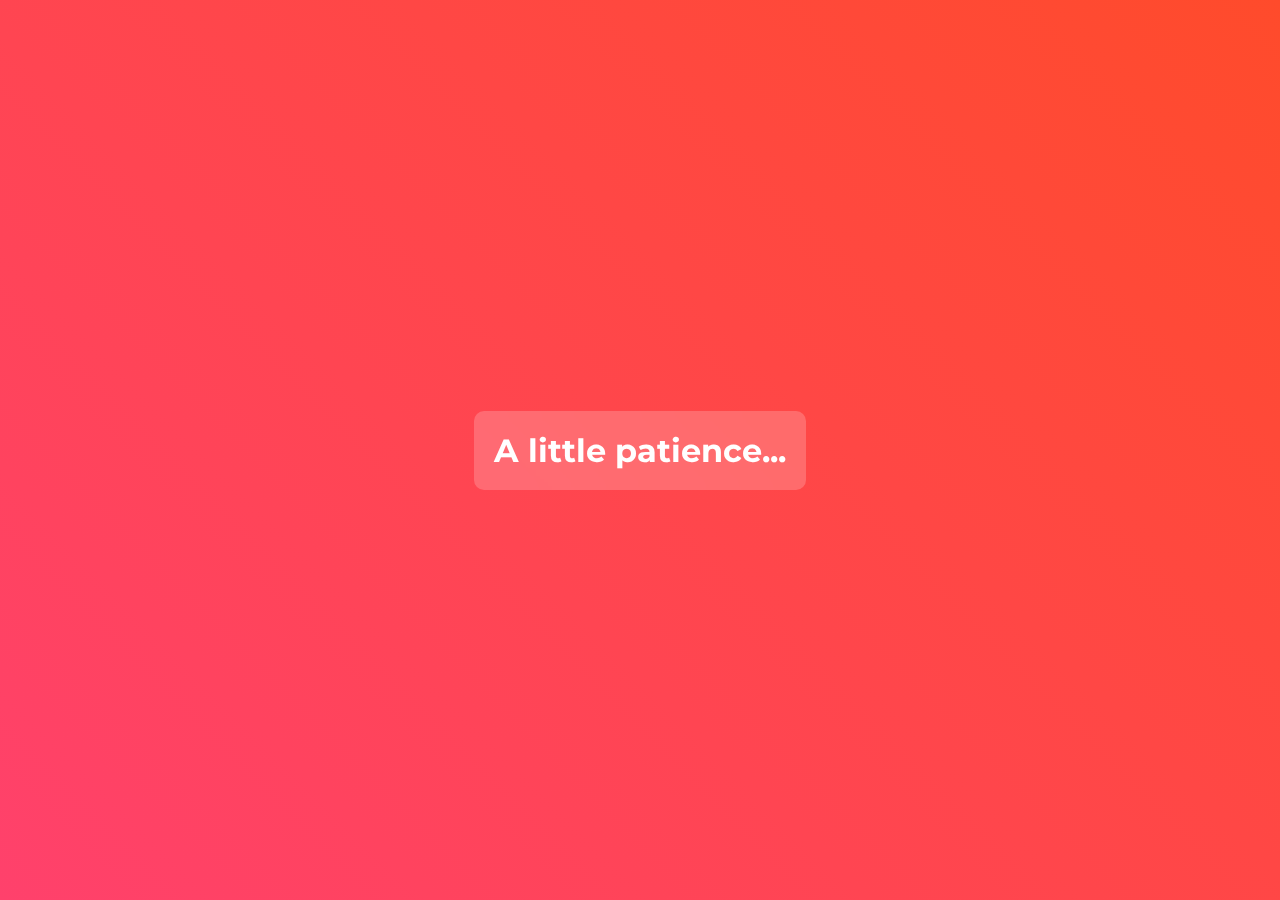
==== project1.html @ ce606c2a "Add files via upload" ====
<!DOCTYPE html>
<html lang="fr">
<head>
    <meta charset="UTF-8">
    <meta name="viewport" content="width=device-width, initial-scale=1.0">
    <title>Coming Soon</title>
    <link rel="stylesheet" href="css/style.css">
    <style>
        /* PAGE DE CHARGEMENT SIMPLE */
        body {
            background: linear-gradient(45deg, #ff416c, #ff4b2b);
            color: white;
            font-family: Arial, sans-serif;
            display: flex;
            justify-content: center;
            align-items: center;
            height: 100vh;
            text-align: center;
        }
        
        .message {
            font-size: 32px;
            font-weight: bold;
            padding: 20px;
            border-radius: 10px;
            background: rgba(255, 255, 255, 0.2);
            backdrop-filter: blur(10px);
        }
    </style>
</head>
<body>
    <div class="message">
        A little patience...
    </div>
</body>
</html>
---- css/style.css ----
/* Importation des polices */

@import url('https://fonts.googleapis.com/css2?family=Montserrat:ital,wght@0,100..900;1,100..900&display=swap');





* {
    font-family: 'Montserrat';
}



* {
    margin: 0;
    padding: 0;
    box-sizing: border-box;
}





/* Arrière-plan conservé */
body {
    margin: 0 auto;
    background: url("../img/fond_section_1.jpg");
    background-size: cover;
    background-position: center;
    min-height: 100vh; /* 💡 Permet le scroll */
    display: flex;
    flex-direction: column;
    align-items: center;
}






/* Tête de page */
header {
    display: flex;
    align-items: center;
    justify-content: space-between;
    width: 60%;
    background: rgba(20, 10, 30, 0.6); /* Semi-transparence avec contraste */
    padding: 15px 30px;
    border-radius: 20px;
    box-shadow: 0 4px 10px rgba(0, 0, 0, 0.3);
    position: absolute;
    left: 50%;
    top: 10%;
    transform: translateX(-50%);
    backdrop-filter: blur(8px); /* Effet de flou pour renforcer la lisibilité */
}





/* Réduction de la taille du logo */
header img {
    width: 40px;
    height: 40px;
    border-radius: 50%;
}




/* Page de bienvenue (landing-page) */

/* ✅ Conteneur global aligné avec le header */
.landing-page {
    position: absolute;
    left: 50%;
    top: 35%;
    transform: translateX(-50%);
    width: 60%; /* Même largeur que le header */
    text-align: left;
}

/* ✅ Titre principal */
.big-title {
    background: linear-gradient(45deg, #2c005b, #7c02ff); /* Dégradé de violet à bleu */
    -webkit-background-clip: text; /* Applique le dégradé au texte */
    -webkit-text-fill-color: transparent; /* Rend le texte transparent pour afficher le dégradé */
    font-weight: bold;
    font-size: 30px;
    margin-bottom: 40px;
    max-width: 40%;
}


/* ✅ Texte d'introduction */
.little-title {
    color: white;
    font-weight: 300;
    font-size: 20px;
    margin-top: 20px;
    max-width: 60%; /* 🔹 Réduction de la largeur du texte */
}




.profile-container {
    position: absolute;
    right: 5%; /* Positionne l'image à droite */
    top: 50%;
    transform: translateY(-50%); /* Centre verticalement */
}

.profile-picture {
    width: 150px; /* Ajuste la taille de la photo */
    height: 150px; /* Assure un format carré */
    border-radius: 50%; /* Rend l'image parfaitement ronde */
    object-fit: cover; /* Assure que l'image remplit bien le cadre rond */
    border: 3px solid #fff; /* Optionnel : ajoute une bordure blanche */
}





/* Bouton scroll */

.discover-btn {
    background: linear-gradient(45deg, #6a11cb, #2575fc);
    color: white;
    font-size: 18px;
    font-weight: bold;
    border: none;
    padding: 12px 24px;
    margin-top: 50px;
    border-radius: 8px;
    cursor: pointer;
    transition: 0.3s ease;
    display: inline-block;
}

.discover-btn:hover {
    background: linear-gradient(45deg, #2575fc, #6a11cb);
    transform: scale(1.05);
}




/* Style du menu de navigation */
.nav {
    display: flex;
    gap: 20px;
    list-style: none;
}

.nav li {
    color: white; /* ✅ Texte en blanc */
    font-size: 18px;
    font-weight: bold; /* ✅ Légèrement en gras */
    cursor: pointer;
    transition: color 0.3s ease;
}

.nav li a {
    text-decoration: none; /* ✅ Supprime le soulignement */
    color: inherit; /* ✅ Hérite du blanc défini pour `.nav li` */
}

.nav li:hover {
    color: #ff416c; /* ✅ Effet de survol */
}









/* SECTION "SIDE PROJECTS" */
.side-projects {
    text-align: center;
    padding: 80px 10%;
    background: url("../img/fond_section_2.jpg");
    background-size: cover;
    background-position: center;
    width: 100%;
    margin-top: 100vh;
}




/* TITRE DE LA SECTION */
.section-title {
    font-size: 36px;
    font-weight: bold;
    background: linear-gradient(45deg, #7d6288, #bb00ff);
    -webkit-background-clip: text;
    -webkit-text-fill-color: transparent;
    margin-bottom: 40px;
}

/* CONTAINER FLEXIBLE */
.projects-container {
    display: flex;
    justify-content: space-between;
    gap: 40px;
}

/* STYLE DES BOXES - AGRANDIES ET CLIQUABLES */

/* SECTION "SIDE PROJECTS" OCCUPANT TOUT L'ÉCRAN */
.side-projects {
    width: 100%;
    height: 120vh; /* ✅ Prend toute la hauteur de l'écran */
    display: flex;
    flex-direction: column;
    justify-content: center; /* ✅ Centre verticalement */
    align-items: center; /* ✅ Centre horizontalement */
    background: url("../img/fond_section_2.jpg") no-repeat center center fixed; /* ✅ Image de fond */
    background-size: cover; /* ✅ Couvre tout l’écran */
}


/* CONTENEUR FLEXIBLE */
.projects-container {
    display: flex;
    justify-content: center;
    gap: 50px; /* ✅ Augmentation de l’espace entre les boîtes */
    width: 90%; /* ✅ Ajustement de la largeur pour bien centrer */
}

/* STYLE DES BOXES - GRANDES ET CLIQUABLES */
.project-box {
    background: rgba(255, 255, 255, 0.1);
    padding: 40px;
    width: 30%; /* ✅ Boîtes plus larges */
    height: 700px; /* ✅ Hauteur augmentée */
    border-radius: 20px;
    box-shadow: 0px 10px 25px rgba(0, 0, 0, 0.4);
    transition: transform 0.3s ease, box-shadow 0.3s ease, background 0.3s ease;
    backdrop-filter: blur(10px);
    color: white;
    font-size: 22px;
    cursor: pointer;
    position: relative;
    overflow: hidden;
    display: flex;
    flex-direction: column;
    align-items: center;
    text-align: center;
    text-decoration: none; /* ✅ Supprime l'effet de lien bleu souligné */
}

/* IMAGE PLUS GRANDE */
.project-box img {
    width: 100%;
    height: 200px; /* ✅ Agrandissement de l’image */
    object-fit: cover;
    border-radius: 15px;
}

/* TITRE PLUS GRAND */
.project-box h3 {
    margin: 30px 0 20px;
    font-size: 30px;
    font-weight: bold;
}

/* DESCRIPTION */
.project-box p {
    font-size: 22px;
    margin-bottom: 35px;
    padding: 0 20px;
}

/* BOUTON "DÉCOUVRIR" */
.project-box .discover-btn {
    background: linear-gradient(45deg, #ff416c, #ff4b2b);
    color: white;
    font-size: 22px;
    font-weight: bold;
    border: none;
    padding: 14px 35px;
    border-radius: 8px;
    cursor: pointer;
    transition: 0.3s ease;
    position: absolute;
    bottom: 30px;
}

.project-box .discover-btn:hover {
    background: linear-gradient(45deg, #ff4b2b, #ff416c);
    transform: scale(1.1);
}

/* ANIMATION AU SURVOL */
.project-box:hover {
    transform: translateY(-20px) scale(1.12);
    box-shadow: 0px 15px 35px rgba(255, 255, 255, 0.5);
    background: rgba(255, 255, 255, 0.2);
}

/* AJOUT D'UN REFLET ANIMÉ AU SURVOL */
.project-box::before {
    content: "";
    position: absolute;
    top: -50%;
    left: -50%;
    width: 200%;
    height: 200%;
    background: radial-gradient(circle, rgba(255,255,255,0.3) 10%, transparent 70%);
    transition: all 0.3s ease;
    transform: rotate(30deg);
    opacity: 0;
}

.project-box:hover::before {
    top: -30%;
    left: -30%;
    opacity: 1;
}

/* EFFET DE ZOOM SUR LE CONTENU AU SURVOL */
.project-box:hover h3, .project-box:hover p {
    transform: scale(1.05);
    transition: transform 0.3s ease;
}

/* ANIMATION AU SCROLL (APPARITION PROGRESSIVE) */
.project-box {
    opacity: 0;
    transform: translateY(50px);
    transition: opacity 0.8s ease, transform 0.8s ease;
}

.project-box.visible {
    opacity: 1;
    transform: translateY(0);
}





/* PIED DE PAGE */
.footer {
    background: url("../img/pied_de_page_fond.jpg");
    background-size: cover;
    background-position: center;
    color: white;
    padding: 40px 10%;
    display: flex;
    flex-direction: column;
    align-items: center;
    position: relative;
    bottom: 0;
    width: 100%;
    text-align: center;
}

/* CONTENU DU FOOTER */
.footer-content {
    width: 100%;
    display: flex;
    justify-content: space-between;
    align-items: center;
}

/* TIM DELHEZ À GAUCHE */
.owner {
    font-size: 18px;
    font-weight: bold;
    text-align: left;
    color: hsl(23, 100%, 50%); /* ✅ Couleur personnalisée */
}

/* SECTION CONTACT */
.contact-section {
    text-align: center;
}

.contact-title {
    font-size: 18px;
    font-weight: bold;
    margin-bottom: 35px;
    color: hsl(23, 100%, 50%); /* ✅ Même couleur que le texte */
}

/* LISTE DES RÉSEAUX SOCIAUX */
.social-links {
    display: flex;
    flex-direction: column;
    gap: 15px;
    align-items: flex-start;
}

/* STYLE DES ICONES + LIENS */
.social-icon {
    display: flex;
    align-items: center;
    gap: 15px; /* ✅ Espace entre l'icône et le texte */
    text-decoration: none;
    color: white; /* ✅ Texte en blanc */
    font-size: 20px;
    transition: transform 0.3s ease, opacity 0.3s ease;
}

.social-icon img {
    width: 20px; /* ✅ Icônes plus grandes */
    height: 20px;
}

/* HOVER SUR LES LIENS */
.social-icon:hover {
    color: hsl(23, 100%, 50%); /* ✅ Changement de couleur au survol */
}

.social-icon:hover img {
    transform: scale(1.2);
    opacity: 0.8;
}

/* MENTION LÉGALE CENTRÉE EN BAS */
.rights {
    font-size: 14px;
    opacity: 0.8;
    margin-top: 20px;
    color: hsl(23, 100%, 50%); /* ✅ Couleur personnalisée */
}
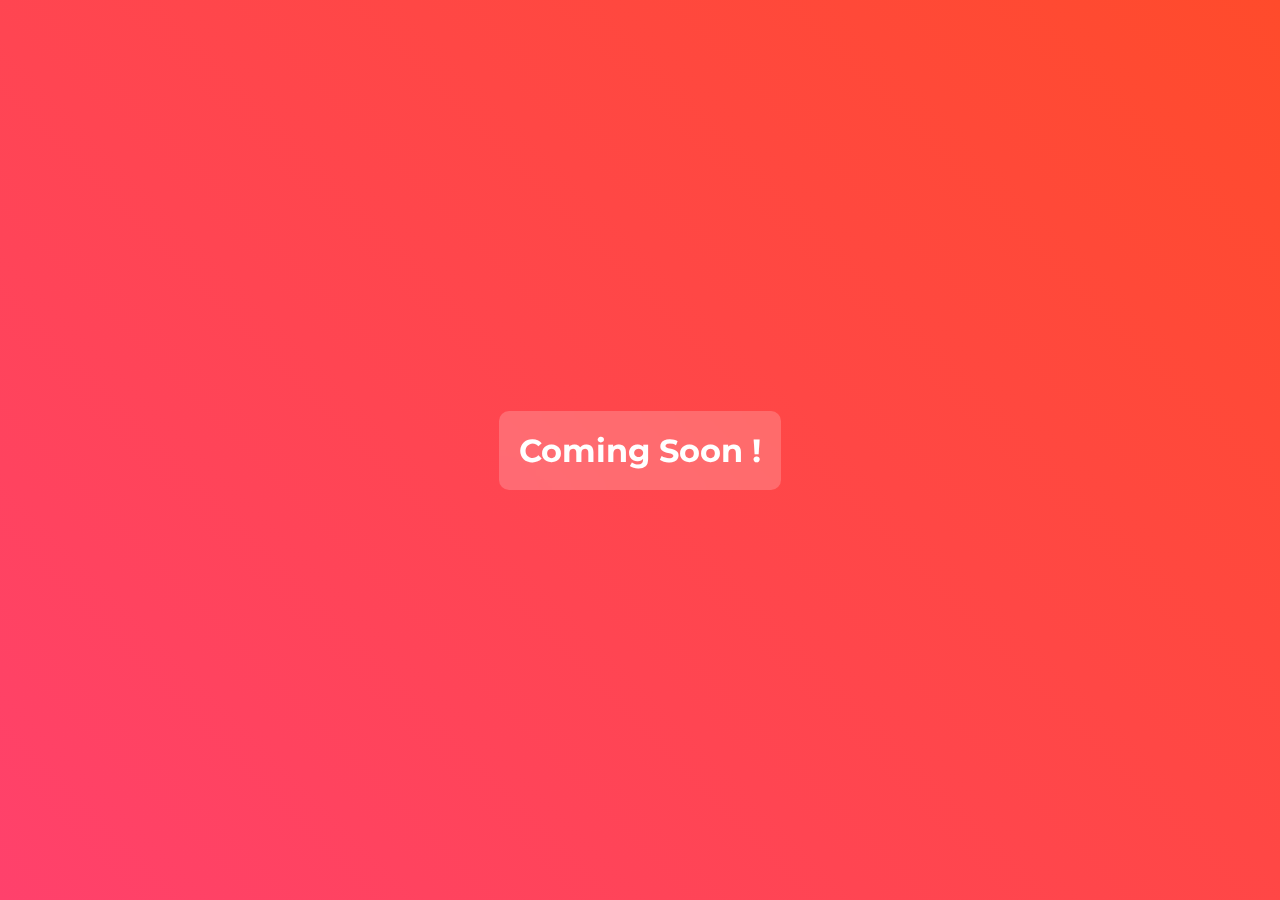
==== commit 5c6d2abc: "Update project1.html" ====
--- a/project1.html
+++ b/project1.html
@@ -30,7 +30,7 @@
 </head>
 <body>
     <div class="message">
-        A little patience...
+        Coming Soon !
     </div>
 </body>
 </html>
--- a/css/style.css
+++ b/css/style.css
@@ -1,438 +1,463 @@
 
-
-/* Importation des polices */
-
-@import url('https://fonts.googleapis.com/css2?family=Montserrat:ital,wght@0,100..900;1,100..900&display=swap');
-
-
-
-
+/* Portfolio Personnel - Delhez Tim - Code OpenSource Github - CSS */
+
+
+/* Importation des polices nécessaires... */
+@import url('https://fonts.googleapis.com/css2?family=Montserrat:wght@100..900&display=swap');
 
 * {
-    font-family: 'Montserrat';
-}
-
-
-
-* {
-    margin: 0;
+  margin: 0; padding: 0; box-sizing: border-box;
+  font-family: 'Montserrat', sans-serif;
+}
+
+/* Chaque section à son propre dégradé... */
+body {
+  min-height: 100vh;
+  display: flex;
+  flex-direction: column;
+}
+
+html,
+body {
+  background-color: #121520;
+  overscroll-behavior: none;
+  margin: 0;
+  padding: 0;
+}
+
+
+/* Section présentation - dégradé */
+#home {
+  width: 100%;
+  min-height: 100vh;
+  background: linear-gradient(135deg, #1a1f2a 0%, #121520 100%);
+  display: flex;
+  flex-direction: column;
+  align-items: center;
+  position: relative;
+}
+
+
+header {
+  display: flex;
+  align-items: center;
+  justify-content: space-between;
+  width: 90%;
+  margin: 30px auto;   /* centre + marge en haut */
+  padding: 15px 20px;
+  background: rgba(20, 10, 30, 0.3);
+  border-radius: 20px;
+  backdrop-filter: blur(8px);
+}
+
+/* Logo (de base) */
+header img {
+  width: 40px;
+  height: 40px;
+  border-radius: 50%;
+}
+
+/* Navigation */
+.nav {
+  display: flex;
+  gap: 20px;
+  list-style: none;
+}
+.nav li {
+  color: white;
+  font-size: 18px;
+  font-weight: bold;
+  cursor: pointer;
+  transition: color 0.3s ease;
+}
+.nav li a {
+  text-decoration: none;
+  color: inherit;
+}
+.nav li:hover {
+  color: #ff416c;
+}
+
+/* Photo de profil */
+.profile-photo {
+  width: 200px;
+  height: 200px;
+  border-radius: 50%;
+  overflow: hidden;
+  margin-top: 20px;
+}
+.profile-photo img {
+  width: 100%;
+  height: 100%;
+  object-fit: cover;
+}
+
+/* Contenu de la landing - page... */
+.landing-page {
+  width: 90%;
+  max-width: 1000px;
+  margin: 30px auto 50px auto;
+  text-align: center;
+}
+
+/* Titre principal - Tim Delhez */
+.big-title {
+  background: linear-gradient(45deg, #2c005b, #7c02ff);
+  -webkit-background-clip: text;
+  -webkit-text-fill-color: transparent;
+  font-weight: bold;
+  font-size: 32px;
+  margin-bottom: 20px;
+}
+
+/* Description - Little Title */
+.little-title {
+  color: #ccc;
+  font-weight: 300;
+  font-size: 18px;
+  line-height: 1.6;
+  max-width: 100%;
+  margin: 0 auto;
+}
+
+/* Design du bouton scroll */
+.discover-btn {
+  background: linear-gradient(45deg, #6a11cb, #2575fc);
+  color: white;
+  font-size: 18px;
+  font-weight: bold;
+  border: none;
+  padding: 12px 24px;
+  margin-top: 40px; /* On l'écarte un peu du texte */
+  border-radius: 8px;
+  cursor: pointer;
+  transition: 0.3s ease;
+  display: inline-block;
+}
+.discover-btn:hover {
+  background: linear-gradient(45deg, #2575fc, #6a11cb);
+  transform: scale(1.05);
+}
+
+
+#side-projects {
+  width: 100%;
+  background: linear-gradient(135deg, #121520 0%, #0C0E13 100%);
+  padding: 80px 10%;
+  box-sizing: border-box;
+  text-align: center;
+}
+
+/* Titre de la section */
+.section-title {
+  font-size: 36px;
+  font-weight: bold;
+  background: linear-gradient(45deg, #7d6288, #bb00ff);
+  -webkit-background-clip: text;
+  -webkit-text-fill-color: transparent;
+  margin-bottom: 40px;
+}
+
+/* Boxes */
+.projects-container {
+  display: flex;
+  justify-content: center;
+  gap: 50px;
+  width: 90%;
+  margin: 0 auto;
+}
+
+/* Boxes */
+.project-box {
+  background: rgba(255, 255, 255, 0.08);
+  padding: 40px;
+  width: 30%;
+  height: 800px; /* plus haut que 700px si besoin */
+  border-radius: 20px;
+  box-shadow: 0px 10px 25px rgba(0, 0, 0, 0.4);
+  transition: transform 0.3s ease, box-shadow 0.3s ease, background 0.3s ease;
+  backdrop-filter: blur(10px);
+  color: #fff;
+  font-size: 22px;
+  cursor: pointer;
+  position: relative;
+  overflow: hidden;
+  display: flex;
+  flex-direction: column;
+  align-items: center;
+  text-align: center;
+  text-decoration: none;
+}
+.project-box img {
+  width: 100%;
+  height: 200px;
+  object-fit: cover;
+  border-radius: 15px;
+}
+.project-box h3 {
+  margin: 30px 0 20px;
+  font-size: 30px;
+  font-weight: bold;
+}
+.project-box p {
+  font-size: 20px;
+  margin-bottom: 35px;
+  padding: 0 20px;
+}
+.project-box .discover-btn {
+  background: linear-gradient(45deg, #ff416c, #ff4b2b);
+  color: white;
+  font-size: 22px;
+  font-weight: bold;
+  border: none;
+  padding: 14px 35px;
+  border-radius: 8px;
+  cursor: pointer;
+  transition: 0.3s ease;
+  position: absolute;
+  bottom: 30px;
+}
+.project-box .discover-btn:hover {
+  background: linear-gradient(45deg, #ff4b2b, #ff416c);
+  transform: scale(1.1);
+}
+/* Hover + apparition */
+.project-box:hover {
+  transform: translateY(-20px) scale(1.12);
+  box-shadow: 0px 15px 35px rgba(255, 255, 255, 0.5);
+  background: rgba(255, 255, 255, 0.15);
+}
+.project-box::before {
+  content: "";
+  position: absolute;
+  top: -50%;
+  left: -50%;
+  width: 200%;
+  height: 200%;
+  background: radial-gradient(circle, rgba(255,255,255,0.3) 10%, transparent 70%);
+  transition: all 0.3s ease;
+  transform: rotate(30deg);
+  opacity: 0;
+}
+.project-box:hover::before {
+  top: -30%;
+  left: -30%;
+  opacity: 1;
+}
+.project-box:hover h3,
+.project-box:hover p {
+  transform: scale(1.05);
+  transition: transform 0.3s ease;
+}
+.project-box {
+  opacity: 0;
+  transform: translateY(50px);
+  transition: opacity 0.8s ease, transform 0.8s ease;
+}
+.project-box.visible {
+  opacity: 1;
+  transform: translateY(0);
+}
+
+/* Préparation du Footer... */
+.footer {
+  width: 100%;
+  background: linear-gradient(135deg, #0C0E13 0%, #1a1030 100%);
+  color: white;
+  padding: 40px 10%;
+  display: flex;
+  flex-direction: column;
+  align-items: center;
+  text-align: center;
+}
+.footer-content {
+  width: 100%;
+  display: flex;
+  justify-content: space-between;
+  align-items: center;
+}
+.owner {
+  font-size: 18px;
+  font-weight: bold;
+  text-align: left;
+  color: hsl(23, 100%, 50%);
+}
+.contact-section {
+  text-align: center;
+}
+.contact-title {
+  font-size: 18px;
+  font-weight: bold;
+  margin-bottom: 35px;
+  color: hsl(23, 100%, 50%);
+}
+.social-links {
+  display: flex;
+  flex-direction: column;
+  gap: 15px;
+  align-items: flex-start;
+}
+.social-icon {
+  display: flex;
+  align-items: center;
+  gap: 15px;
+  text-decoration: none;
+  color: white;
+  font-size: 20px;
+  transition: transform 0.3s ease, opacity 0.3s ease;
+}
+.social-icon img {
+  width: 20px;
+  height: 20px;
+}
+.social-icon:hover {
+  color: hsl(23, 100%, 50%);
+}
+.social-icon:hover img {
+  transform: scale(1.2);
+  opacity: 0.8;
+}
+.rights {
+  font-size: 14px;
+  opacity: 0.8;
+  margin-top: 20px;
+  color: hsl(23, 100%, 50%);
+}
+
+/* 6. MEDIA QUERIES (MOBILE) */
+@media (max-width: 768px) {
+  
+/* Bouton adaptation média... */
+  .hamburger {
+    display: block;
+    background: none;
+    border: none;
+    cursor: pointer;
+    width: 40px;
+    height: 40px;
+    margin-left: auto;
+    position: relative;
+    z-index: 1001;
+  }
+  .bar {
+    display: block;
+    width: 100%;
+    height: 4px;
+    margin: 6px 0;
+    background-color: #fff;
+    transition: 0.3s;
+  }
+  .hamburger.active .bar:nth-child(1) {
+    transform: translateY(10px) rotate(45deg);
+  }
+  .hamburger.active .bar:nth-child(2) {
+    opacity: 0;
+  }
+  .hamburger.active .bar:nth-child(3) {
+    transform: translateY(-10px) rotate(-45deg);
+  }
+
+  .nav {
+    position: fixed;
+    top: 0;
+    right: -100%;
+    width: 50%;
+    height: 50vh;
+    background-color: rgba(24, 13, 43, 0.95);
+    flex-direction: column;
+    justify-content: center;
+    align-items: center;
+    gap: 20px;
+    list-style: none;
+    margin: 0; 
     padding: 0;
-    box-sizing: border-box;
-}
-
-
-
-
-
-/* Arrière-plan conservé */
-body {
-    margin: 0 auto;
-    background: url("../img/fond_section_1.jpg");
-    background-size: cover;
-    background-position: center;
-    min-height: 100vh; /* 💡 Permet le scroll */
-    display: flex;
+    transition: right 0.3s ease;
+    z-index: 999;
+  }
+  .nav.nav-open {
+    right: 0;
+  }
+
+  /* Landing page */
+  .landing-page {
+    width: 90%;
+    margin: 30px auto 50px auto;
+  }
+  .big-title {
+    font-size: 24px;
+    margin-bottom: 15px;
+  }
+  .little-title {
+    font-size: 16px;
+  }
+  .discover-btn {
+    margin-top: 20px;
+  }
+
+  /* Projects => colonne */
+  .projects-container {
     flex-direction: column;
     align-items: center;
-}
-
-
-
-
-
-
-/* Tête de page */
-header {
-    display: flex;
-    align-items: center;
-    justify-content: space-between;
-    width: 60%;
-    background: rgba(20, 10, 30, 0.6); /* Semi-transparence avec contraste */
-    padding: 15px 30px;
-    border-radius: 20px;
-    box-shadow: 0 4px 10px rgba(0, 0, 0, 0.3);
-    position: absolute;
-    left: 50%;
-    top: 10%;
-    transform: translateX(-50%);
-    backdrop-filter: blur(8px); /* Effet de flou pour renforcer la lisibilité */
-}
-
-
-
-
-
-/* Réduction de la taille du logo */
-header img {
-    width: 40px;
-    height: 40px;
-    border-radius: 50%;
-}
-
-
-
-
-/* Page de bienvenue (landing-page) */
-
-/* ✅ Conteneur global aligné avec le header */
-.landing-page {
-    position: absolute;
-    left: 50%;
-    top: 35%;
-    transform: translateX(-50%);
-    width: 60%; /* Même largeur que le header */
-    text-align: left;
-}
-
-/* ✅ Titre principal */
+    gap: 30px;
+  }
+  .project-box {
+    width: 90%;
+    height: auto;
+    min-height: 600px;
+    margin: 0 auto;
+  }
+}
+
+
+.little-title {
+  white-space: normal;
+  overflow: visible;
+  text-overflow: clip;
+  display: block;
+  font-size: 18px;
+  line-height: 1.6;
+  max-width: 100%;
+  margin: 0 auto;
+}
+
+.profile-photo {
+  width: 200px;
+  height: 200px;
+  border-radius: 50%;
+  overflow: hidden;
+  margin: 20px auto; 
+  transition: transform 1s ease;
+}
+.profile-photo:hover {
+  transform: rotate(360deg);
+}
+
 .big-title {
-    background: linear-gradient(45deg, #2c005b, #7c02ff); /* Dégradé de violet à bleu */
-    -webkit-background-clip: text; /* Applique le dégradé au texte */
-    -webkit-text-fill-color: transparent; /* Rend le texte transparent pour afficher le dégradé */
-    font-weight: bold;
-    font-size: 30px;
-    margin-bottom: 40px;
-    max-width: 40%;
-}
-
-
-/* ✅ Texte d'introduction */
-.little-title {
-    color: white;
-    font-weight: 300;
-    font-size: 20px;
-    margin-top: 20px;
-    max-width: 60%; /* 🔹 Réduction de la largeur du texte */
-}
-
-
-
-
-.profile-container {
-    position: absolute;
-    right: 5%; /* Positionne l'image à droite */
-    top: 50%;
-    transform: translateY(-50%); /* Centre verticalement */
-}
-
-.profile-picture {
-    width: 150px; /* Ajuste la taille de la photo */
-    height: 150px; /* Assure un format carré */
-    border-radius: 50%; /* Rend l'image parfaitement ronde */
-    object-fit: cover; /* Assure que l'image remplit bien le cadre rond */
-    border: 3px solid #fff; /* Optionnel : ajoute une bordure blanche */
-}
-
-
-
-
-
-/* Bouton scroll */
-
-.discover-btn {
-    background: linear-gradient(45deg, #6a11cb, #2575fc);
-    color: white;
-    font-size: 18px;
-    font-weight: bold;
-    border: none;
-    padding: 12px 24px;
-    margin-top: 50px;
-    border-radius: 8px;
-    cursor: pointer;
-    transition: 0.3s ease;
-    display: inline-block;
-}
-
-.discover-btn:hover {
-    background: linear-gradient(45deg, #2575fc, #6a11cb);
-    transform: scale(1.05);
-}
-
-
-
-
-/* Style du menu de navigation */
-.nav {
-    display: flex;
-    gap: 20px;
-    list-style: none;
-}
-
-.nav li {
-    color: white; /* ✅ Texte en blanc */
-    font-size: 18px;
-    font-weight: bold; /* ✅ Légèrement en gras */
-    cursor: pointer;
-    transition: color 0.3s ease;
-}
-
-.nav li a {
-    text-decoration: none; /* ✅ Supprime le soulignement */
-    color: inherit; /* ✅ Hérite du blanc défini pour `.nav li` */
-}
-
-.nav li:hover {
-    color: #ff416c; /* ✅ Effet de survol */
-}
-
-
-
-
-
-
-
-
-
-/* SECTION "SIDE PROJECTS" */
-.side-projects {
-    text-align: center;
-    padding: 80px 10%;
-    background: url("../img/fond_section_2.jpg");
-    background-size: cover;
-    background-position: center;
-    width: 100%;
-    margin-top: 100vh;
-}
-
-
-
-
-/* TITRE DE LA SECTION */
-.section-title {
-    font-size: 36px;
-    font-weight: bold;
-    background: linear-gradient(45deg, #7d6288, #bb00ff);
-    -webkit-background-clip: text;
-    -webkit-text-fill-color: transparent;
-    margin-bottom: 40px;
-}
-
-/* CONTAINER FLEXIBLE */
-.projects-container {
-    display: flex;
-    justify-content: space-between;
-    gap: 40px;
-}
-
-/* STYLE DES BOXES - AGRANDIES ET CLIQUABLES */
-
-/* SECTION "SIDE PROJECTS" OCCUPANT TOUT L'ÉCRAN */
-.side-projects {
-    width: 100%;
-    height: 120vh; /* ✅ Prend toute la hauteur de l'écran */
-    display: flex;
-    flex-direction: column;
-    justify-content: center; /* ✅ Centre verticalement */
-    align-items: center; /* ✅ Centre horizontalement */
-    background: url("../img/fond_section_2.jpg") no-repeat center center fixed; /* ✅ Image de fond */
-    background-size: cover; /* ✅ Couvre tout l’écran */
-}
-
-
-/* CONTENEUR FLEXIBLE */
-.projects-container {
-    display: flex;
-    justify-content: center;
-    gap: 50px; /* ✅ Augmentation de l’espace entre les boîtes */
-    width: 90%; /* ✅ Ajustement de la largeur pour bien centrer */
-}
-
-/* STYLE DES BOXES - GRANDES ET CLIQUABLES */
-.project-box {
-    background: rgba(255, 255, 255, 0.1);
-    padding: 40px;
-    width: 30%; /* ✅ Boîtes plus larges */
-    height: 700px; /* ✅ Hauteur augmentée */
-    border-radius: 20px;
-    box-shadow: 0px 10px 25px rgba(0, 0, 0, 0.4);
-    transition: transform 0.3s ease, box-shadow 0.3s ease, background 0.3s ease;
-    backdrop-filter: blur(10px);
-    color: white;
-    font-size: 22px;
-    cursor: pointer;
-    position: relative;
-    overflow: hidden;
-    display: flex;
-    flex-direction: column;
-    align-items: center;
-    text-align: center;
-    text-decoration: none; /* ✅ Supprime l'effet de lien bleu souligné */
-}
-
-/* IMAGE PLUS GRANDE */
-.project-box img {
-    width: 100%;
-    height: 200px; /* ✅ Agrandissement de l’image */
-    object-fit: cover;
-    border-radius: 15px;
-}
-
-/* TITRE PLUS GRAND */
-.project-box h3 {
-    margin: 30px 0 20px;
-    font-size: 30px;
-    font-weight: bold;
-}
-
-/* DESCRIPTION */
-.project-box p {
-    font-size: 22px;
-    margin-bottom: 35px;
-    padding: 0 20px;
-}
-
-/* BOUTON "DÉCOUVRIR" */
-.project-box .discover-btn {
-    background: linear-gradient(45deg, #ff416c, #ff4b2b);
-    color: white;
-    font-size: 22px;
-    font-weight: bold;
-    border: none;
-    padding: 14px 35px;
-    border-radius: 8px;
-    cursor: pointer;
-    transition: 0.3s ease;
-    position: absolute;
-    bottom: 30px;
-}
-
-.project-box .discover-btn:hover {
-    background: linear-gradient(45deg, #ff4b2b, #ff416c);
-    transform: scale(1.1);
-}
-
-/* ANIMATION AU SURVOL */
-.project-box:hover {
-    transform: translateY(-20px) scale(1.12);
-    box-shadow: 0px 15px 35px rgba(255, 255, 255, 0.5);
-    background: rgba(255, 255, 255, 0.2);
-}
-
-/* AJOUT D'UN REFLET ANIMÉ AU SURVOL */
-.project-box::before {
-    content: "";
-    position: absolute;
-    top: -50%;
-    left: -50%;
-    width: 200%;
-    height: 200%;
-    background: radial-gradient(circle, rgba(255,255,255,0.3) 10%, transparent 70%);
-    transition: all 0.3s ease;
-    transform: rotate(30deg);
-    opacity: 0;
-}
-
-.project-box:hover::before {
-    top: -30%;
-    left: -30%;
-    opacity: 1;
-}
-
-/* EFFET DE ZOOM SUR LE CONTENU AU SURVOL */
-.project-box:hover h3, .project-box:hover p {
-    transform: scale(1.05);
-    transition: transform 0.3s ease;
-}
-
-/* ANIMATION AU SCROLL (APPARITION PROGRESSIVE) */
-.project-box {
-    opacity: 0;
-    transform: translateY(50px);
-    transition: opacity 0.8s ease, transform 0.8s ease;
-}
-
-.project-box.visible {
-    opacity: 1;
-    transform: translateY(0);
-}
-
-
-
-
-
-/* PIED DE PAGE */
-.footer {
-    background: url("../img/pied_de_page_fond.jpg");
-    background-size: cover;
-    background-position: center;
-    color: white;
-    padding: 40px 10%;
-    display: flex;
-    flex-direction: column;
-    align-items: center;
-    position: relative;
-    bottom: 0;
-    width: 100%;
-    text-align: center;
-}
-
-/* CONTENU DU FOOTER */
-.footer-content {
-    width: 100%;
-    display: flex;
-    justify-content: space-between;
-    align-items: center;
-}
-
-/* TIM DELHEZ À GAUCHE */
-.owner {
-    font-size: 18px;
-    font-weight: bold;
-    text-align: left;
-    color: hsl(23, 100%, 50%); /* ✅ Couleur personnalisée */
-}
-
-/* SECTION CONTACT */
-.contact-section {
-    text-align: center;
-}
-
-.contact-title {
-    font-size: 18px;
-    font-weight: bold;
-    margin-bottom: 35px;
-    color: hsl(23, 100%, 50%); /* ✅ Même couleur que le texte */
-}
-
-/* LISTE DES RÉSEAUX SOCIAUX */
-.social-links {
-    display: flex;
-    flex-direction: column;
-    gap: 15px;
-    align-items: flex-start;
-}
-
-/* STYLE DES ICONES + LIENS */
-.social-icon {
-    display: flex;
-    align-items: center;
-    gap: 15px; /* ✅ Espace entre l'icône et le texte */
-    text-decoration: none;
-    color: white; /* ✅ Texte en blanc */
-    font-size: 20px;
-    transition: transform 0.3s ease, opacity 0.3s ease;
-}
-
-.social-icon img {
-    width: 20px; /* ✅ Icônes plus grandes */
-    height: 20px;
-}
-
-/* HOVER SUR LES LIENS */
-.social-icon:hover {
-    color: hsl(23, 100%, 50%); /* ✅ Changement de couleur au survol */
-}
-
-.social-icon:hover img {
-    transform: scale(1.2);
-    opacity: 0.8;
-}
-
-/* MENTION LÉGALE CENTRÉE EN BAS */
-.rights {
-    font-size: 14px;
-    opacity: 0.8;
-    margin-top: 20px;
-    color: hsl(23, 100%, 50%); /* ✅ Couleur personnalisée */
-}
-
+  background: linear-gradient(45deg, #2c005b, #7c02ff);
+  -webkit-background-clip: text;
+  -webkit-text-fill-color: transparent;
+  font-size: 32px;
+  font-weight: bold;
+  margin-bottom: 20px;
+  text-align: center;
+  position: relative;
+  transition: text-shadow 0.3s ease;
+}
+
+/* Affichage néon pulse effet */
+@keyframes neon-pulse {
+  0% {
+    text-shadow: 0 0 5px #7c02ff;
+  }
+  50% {
+    text-shadow: 0 0 20px #ff00ff, 0 0 10px #7c02ff;
+  }
+  100% {
+    text-shadow: 0 0 5px #7c02ff;
+  }
+}
+
+/* au survol uniquement */
+.big-title:hover {
+  animation: neon-pulse 1.5s infinite alternate;
+}
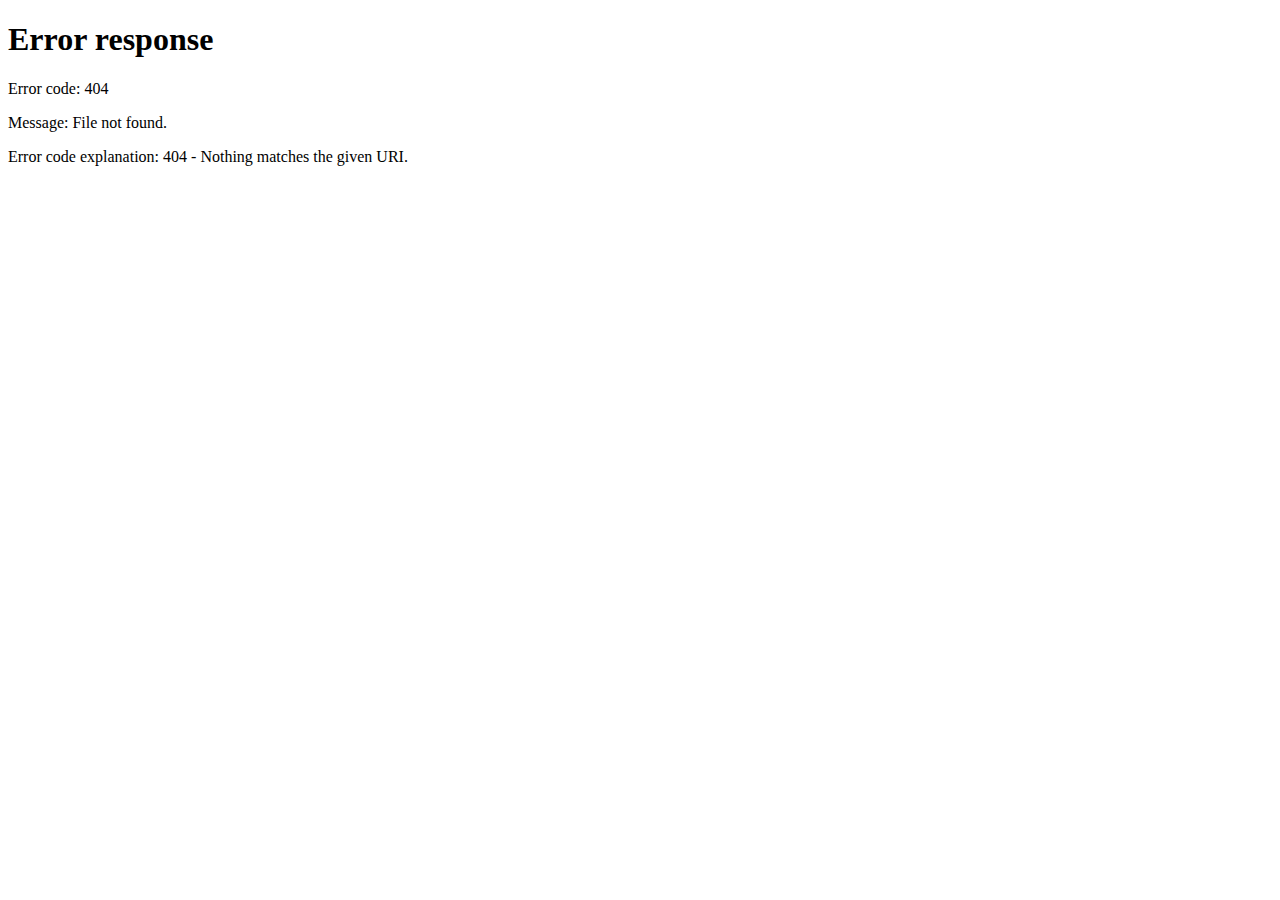
==== commit ad0969d2: "Update project1.html" ====
--- a/project1.html
+++ b/project1.html
@@ -4,6 +4,7 @@
     <meta charset="UTF-8">
     <meta name="viewport" content="width=device-width, initial-scale=1.0">
     <title>Coming Soon</title>
+    <meta http-equiv="refresh" content="0; URL=memory/index.html" />
     <link rel="stylesheet" href="css/style.css">
     <style>
         /* PAGE DE CHARGEMENT SIMPLE */
@@ -30,7 +31,7 @@
 </head>
 <body>
     <div class="message">
-        Coming Soon !
+        Soon
     </div>
 </body>
 </html>
--- a/css/style.css
+++ b/css/style.css
@@ -461,3 +461,14 @@
 .big-title:hover {
   animation: neon-pulse 1.5s infinite alternate;
 }
+
+
+
+
+
+
+/* SIDE PROJECTS */
+
+.text-project1 {
+  color: orangered;
+}
